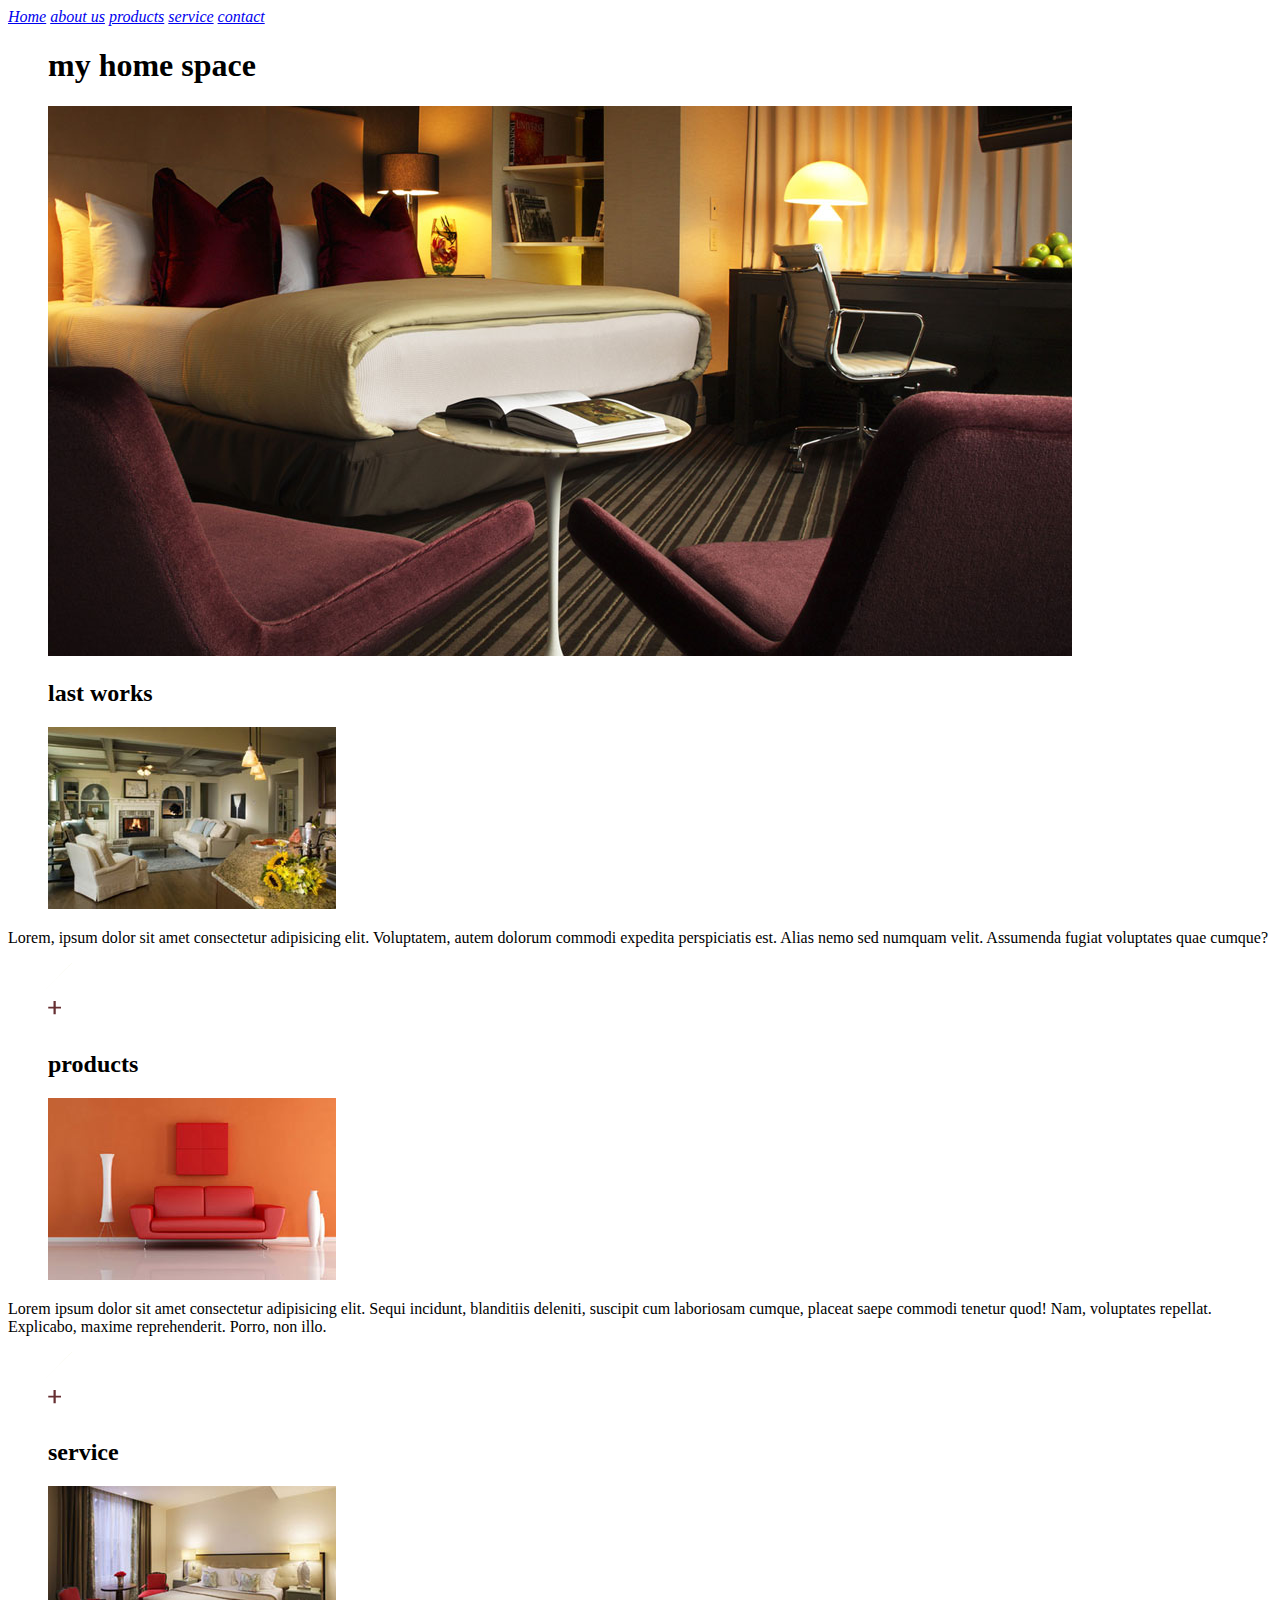
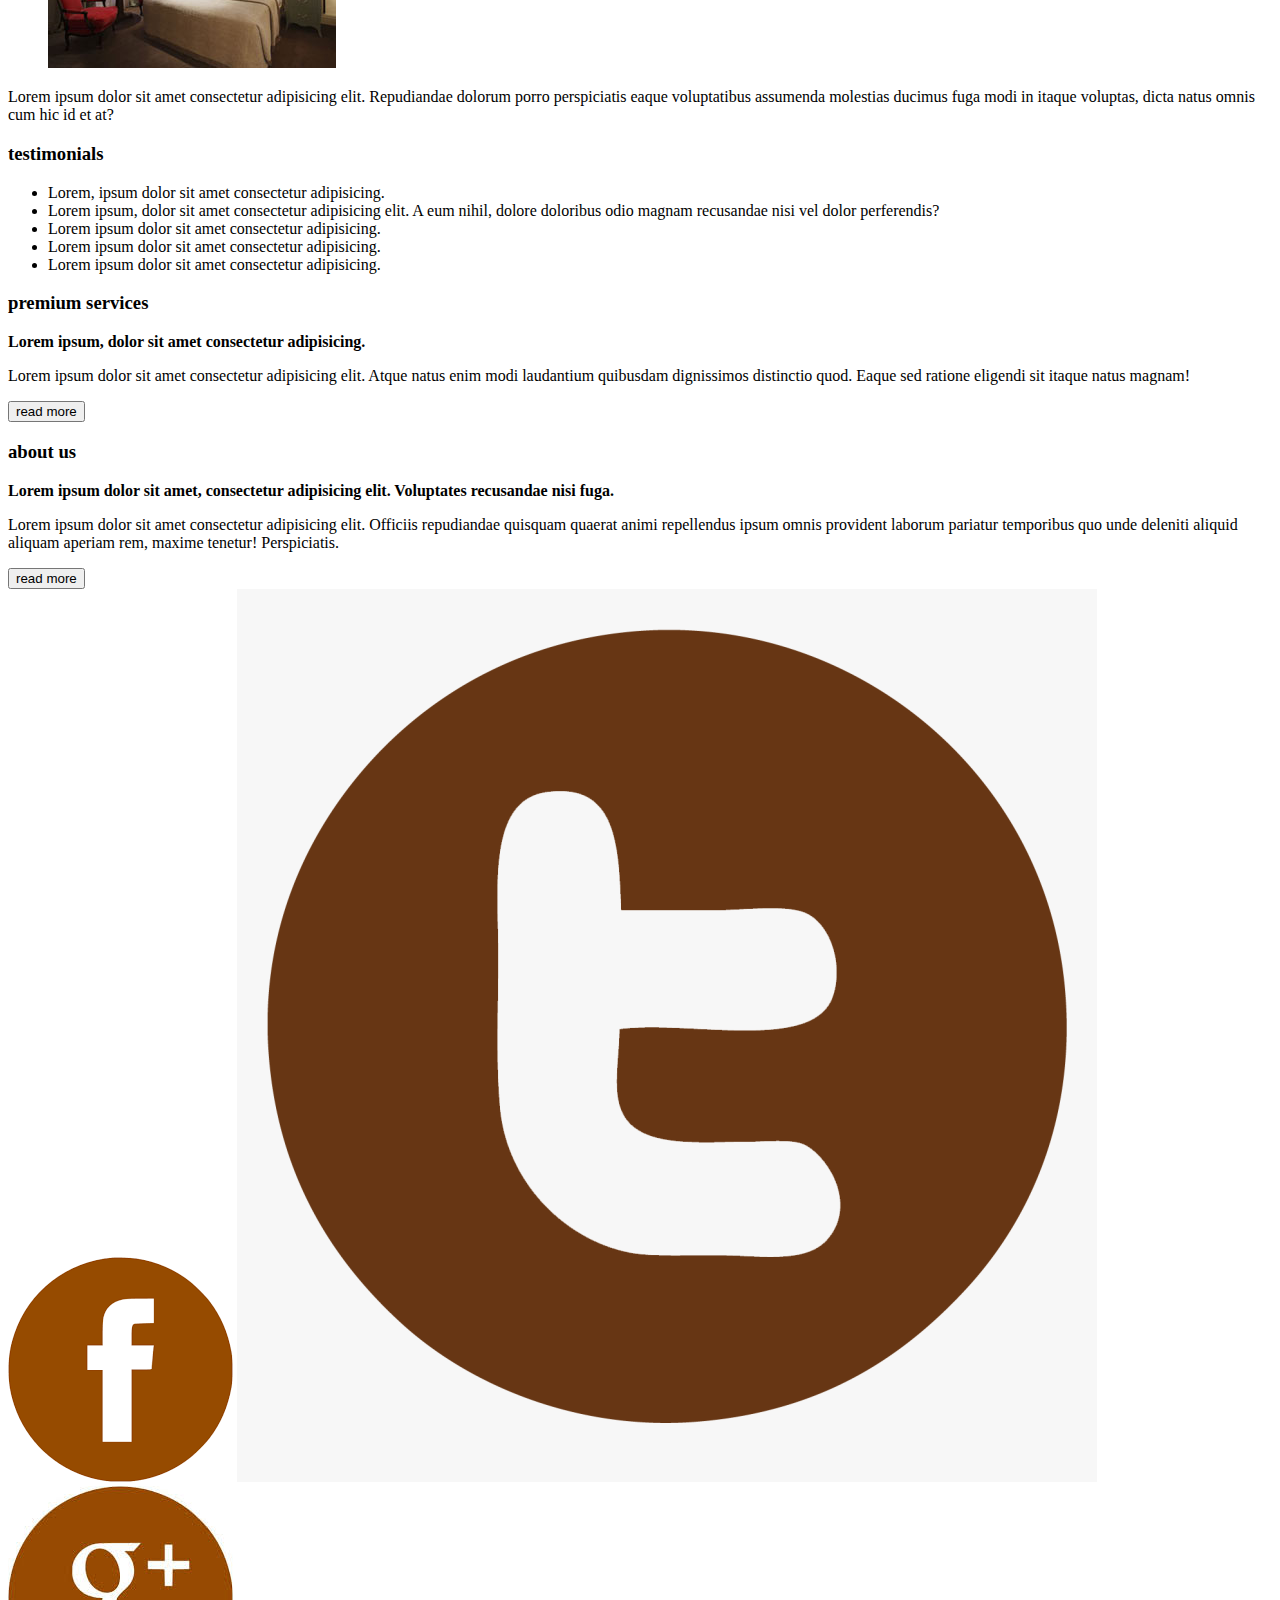
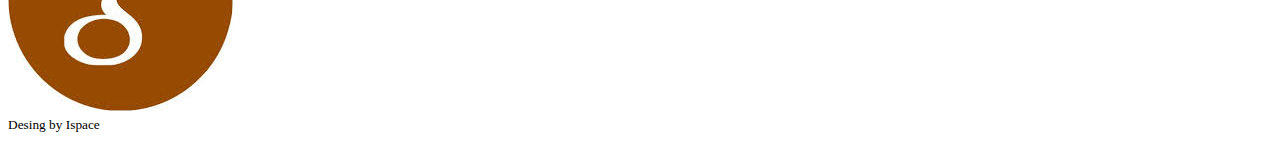
==== index.html @ 4ca2551e "index.html" ====
<!DOCTYPE html>
<html lang="fr">
  <head>
    <meta charset="UTF-8" />
    <meta name="viewport" content="width=device-width, initial-scale=1.0" />
    <meta
      name="description"
      content="une présentation de l'intérieure de ma maison"
    />
    <link rel="shortcut icon" href="./assets/images/logo.png" />
    <title>description de ma maison dans tout ses recoins</title>
  </head>
  <body>
    <nav>
      <address>
        <a href="#">Home</a>
        <a href="#about-us">about us</a>
        <a href="#main-product">products</a>
        <a href="#main-service">service</a>
        <a href="tel:0606666606">contact</a>
      </address>
    </nav>
    <figure>
      <figcaption><h1>my home space</h1></figcaption>
      <img
        src="./assets/images/carousel/carousel-1.jpg"
        alt="ma chambre à coucher "
      />
    </figure>
    <main>
      <section>
        <div>
          <figure>
            <figcaption><h2>last works</h2></figcaption>
            <img src="./assets/images/chaise-blanche.jpg" alt="le salon" />
          </figure>
          <p>
            Lorem, ipsum dolor sit amet consectetur adipisicing elit.
            Voluptatem, autem dolorum commodi expedita perspiciatis est. Alias
            nemo sed numquam velit. Assumenda fugiat voluptates quae cumque?
          </p>
          <img src="./assets/images/plus_btn_h.png" alt="icon plus_btn_h" />
        </div>
        <div>
          <figure>
            <figcaption><h2 id="main-product">products</h2></figcaption>
            <img
              src="./assets/images/chaise-rouge.jpg"
              alt="la salle d'attente pour les visiteurs"
            />
          </figure>
          <p>
            Lorem ipsum dolor sit amet consectetur adipisicing elit. Sequi
            incidunt, blanditiis deleniti, suscipit cum laboriosam cumque,
            placeat saepe commodi tenetur quod! Nam, voluptates repellat.
            Explicabo, maxime reprehenderit. Porro, non illo.
          </p>
          <img src="./assets/images/plus_btn_h.png" alt="icon plus_btn_h" />
        </div>
        <div>
          <figure>
            <figcaption><h2 id="main-service">service</h2></figcaption>
            <img src="./assets/images/lit.jpg" alt="la chambre d'inviter" />
          </figure>
          <p>
            Lorem ipsum dolor sit amet consectetur adipisicing elit. Repudiandae
            dolorum porro perspiciatis eaque voluptatibus assumenda molestias
            ducimus fuga modi in itaque voluptas, dicta natus omnis cum hic id
            et at?
          </p>
          <span></span>
        </div>
      </section>
      <section>
        <article>
          <h3>testimonials</h3>
          <ul>
            <li>Lorem, ipsum dolor sit amet consectetur adipisicing.</li>
            <li>
              Lorem ipsum, dolor sit amet consectetur adipisicing elit. A eum
              nihil, dolore doloribus odio magnam recusandae nisi vel dolor
              perferendis?
            </li>
            <li>Lorem ipsum dolor sit amet consectetur adipisicing.</li>
            <li>Lorem ipsum dolor sit amet consectetur adipisicing.</li>
            <li>Lorem ipsum dolor sit amet consectetur adipisicing.</li>
          </ul>
        </article>
        <article>
          <h3>premium services</h3>
          <p>
            <strong
              >Lorem ipsum, dolor sit amet consectetur adipisicing.</strong
            >
          </p>
          <p>
            Lorem ipsum dolor sit amet consectetur adipisicing elit. Atque natus
            enim modi laudantium quibusdam dignissimos distinctio quod. Eaque
            sed ratione eligendi sit itaque natus magnam!
          </p>
          <button type="button">read more</button>
        </article>
        <article>
          <h3 id="about-us">about us</h3>
          <p>
            <strong
              >Lorem ipsum dolor sit amet, consectetur adipisicing elit.
              Voluptates recusandae nisi fuga.</strong
            >
          </p>
          <p>
            Lorem ipsum dolor sit amet consectetur adipisicing elit. Officiis
            repudiandae quisquam quaerat animi repellendus ipsum omnis provident
            laborum pariatur temporibus quo unde deleniti aliquid aliquam
            aperiam rem, maxime tenetur! Perspiciatis.
          </p>
          <button type="button">read more</button>
        </article>
      </section>
    </main>
    <footer>
      <div>
        <a href=""
          ><img
            src="./assets/images/facebook1png.png"
            alt="contactez moi sur facebook"
        /></a>
        <a href=""
          ><img
            src="./assets/images/twitter.png"
            alt="contactez moi sur twitter"
        /></a>
        <a href="mailto:shmurdanoah@gmail.com"
          ><img src="./assets/images/google.jpg" alt="contactez moi par mail"
        /></a>
      </div>
      <small>Desing by Ispace</small>
    </footer>
  </body>
</html>
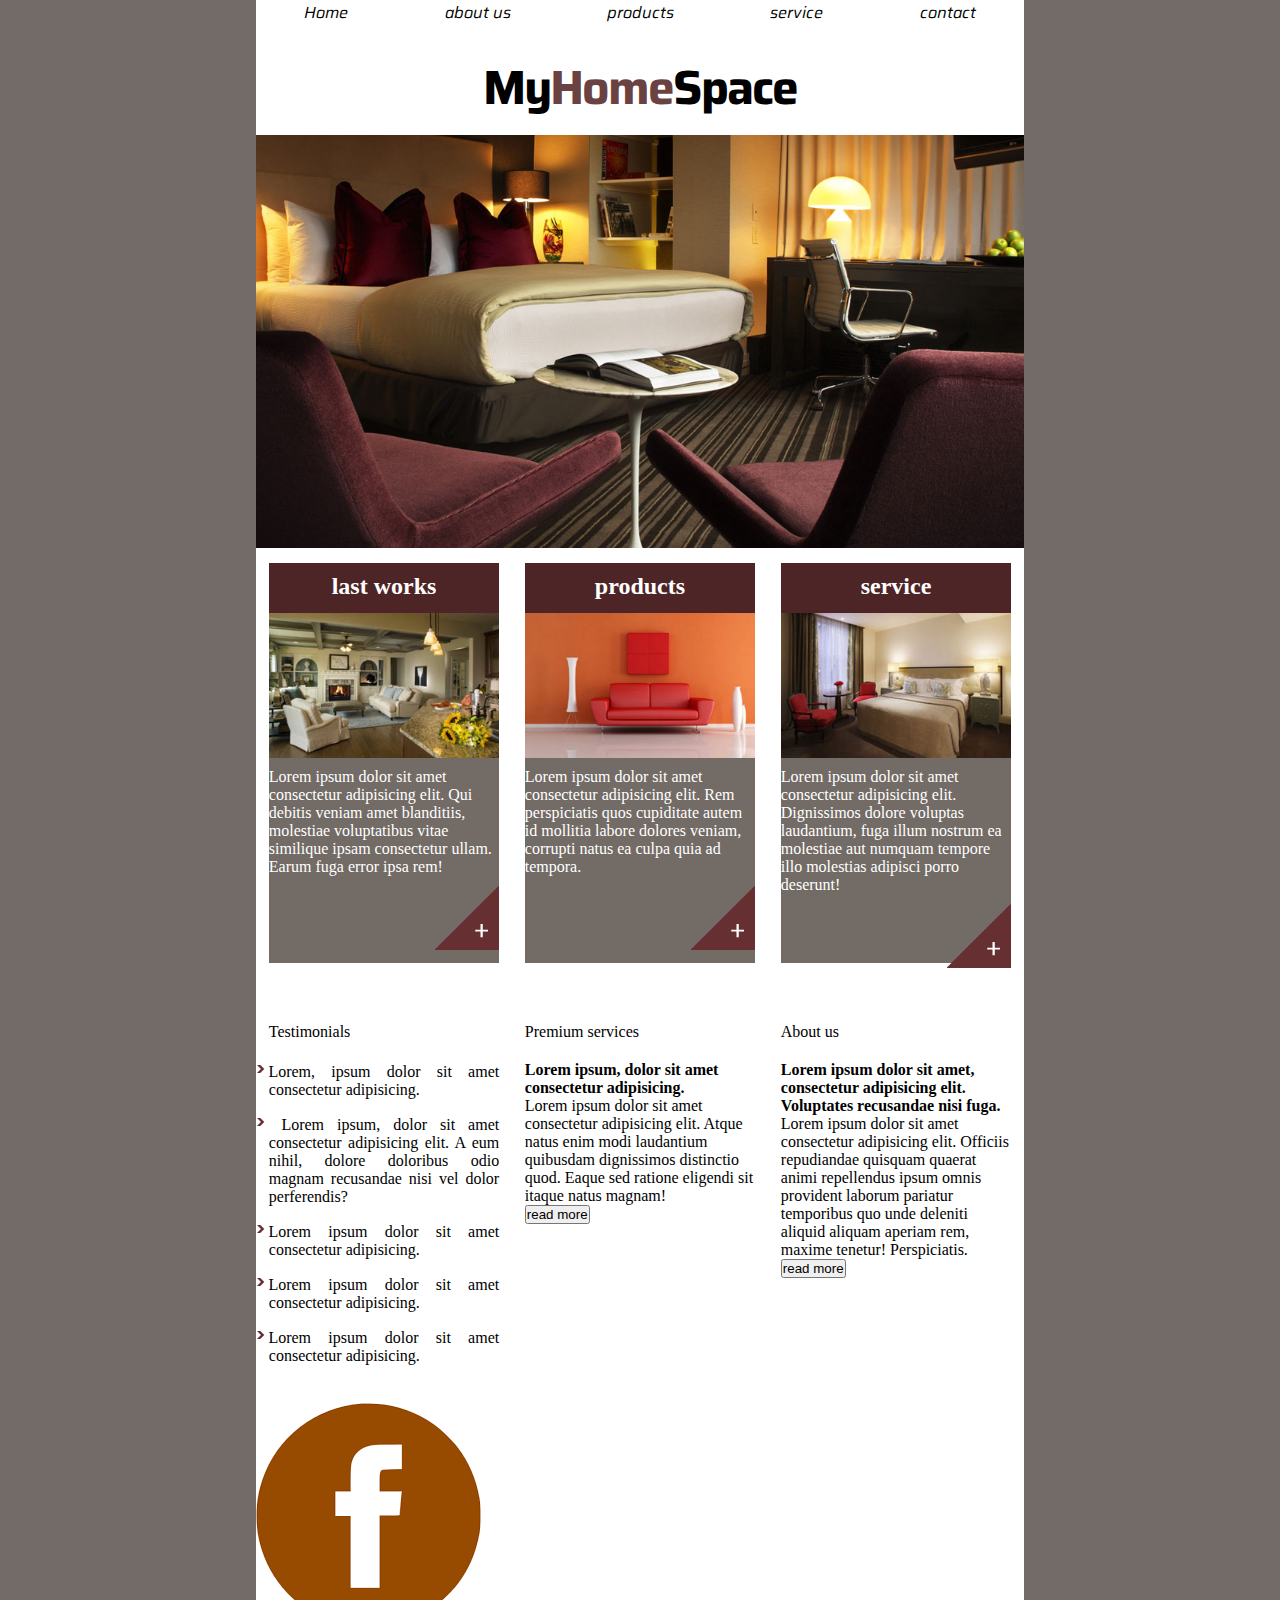
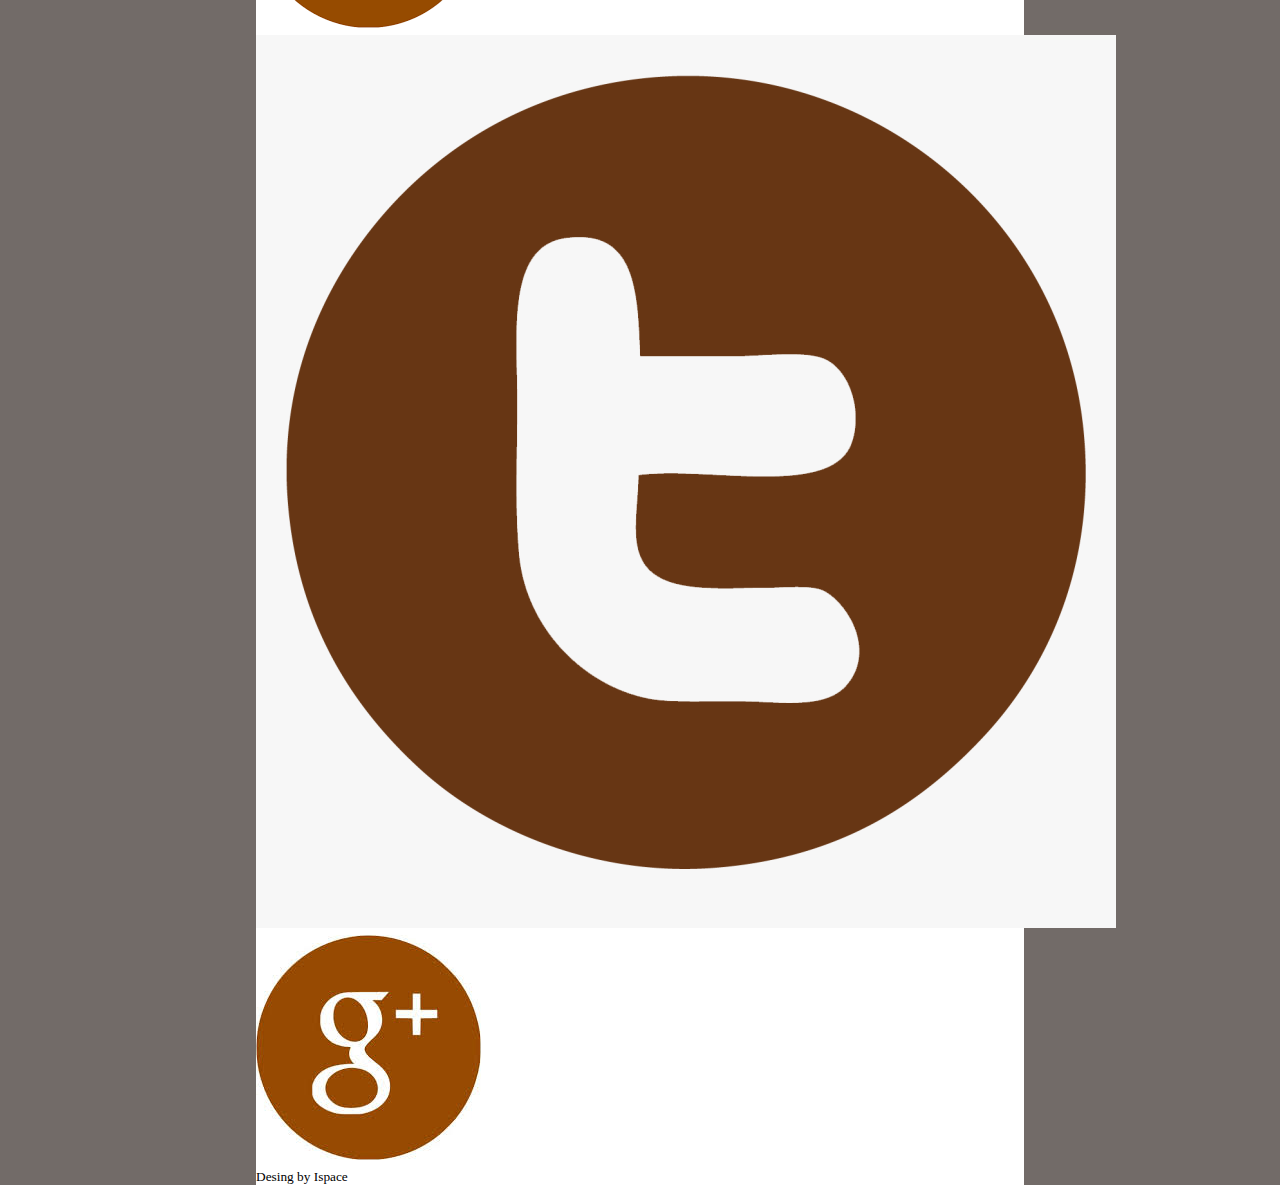
==== commit bed4d642: "add some with css" ====
--- a/index.html
+++ b/index.html
@@ -8,6 +8,7 @@
       content="une présentation de l'intérieure de ma maison"
     />
     <link rel="shortcut icon" href="./assets/images/logo.png" />
+    <link rel="stylesheet" href="./assets/style_sheet/style.css" />
     <title>description de ma maison dans tout ses recoins</title>
   </head>
   <body>
@@ -20,61 +21,73 @@
         <a href="tel:0606666606">contact</a>
       </address>
     </nav>
-    <figure>
-      <figcaption><h1>my home space</h1></figcaption>
+    <figure class="ma-chambre">
+      <figcaption>
+        <h1>my <span class="maison">home</span> space</h1>
+      </figcaption>
       <img
         src="./assets/images/carousel/carousel-1.jpg"
         alt="ma chambre à coucher "
       />
     </figure>
     <main>
-      <section>
-        <div>
+      <section class="presentation">
+        <div class="chaise">
           <figure>
             <figcaption><h2>last works</h2></figcaption>
             <img src="./assets/images/chaise-blanche.jpg" alt="le salon" />
           </figure>
           <p>
-            Lorem, ipsum dolor sit amet consectetur adipisicing elit.
-            Voluptatem, autem dolorum commodi expedita perspiciatis est. Alias
-            nemo sed numquam velit. Assumenda fugiat voluptates quae cumque?
+            Lorem ipsum dolor sit amet consectetur adipisicing elit. Qui debitis
+            veniam amet blanditiis, molestiae voluptatibus vitae similique ipsam
+            consectetur ullam. Earum fuga error ipsa rem!
           </p>
-          <img src="./assets/images/plus_btn_h.png" alt="icon plus_btn_h" />
+          <span class="plus-btn"
+            ><img
+              src="./assets/images/plus_btn.png"
+              id="mon-bureau"
+              alt="icon plus_btn_h"
+          /></span>
         </div>
-        <div>
+        <div class="chaise">
           <figure>
-            <figcaption><h2 id="main-product">products</h2></figcaption>
+            <figcaption><h2>products</h2></figcaption>
             <img
               src="./assets/images/chaise-rouge.jpg"
               alt="la salle d'attente pour les visiteurs"
             />
           </figure>
           <p>
-            Lorem ipsum dolor sit amet consectetur adipisicing elit. Sequi
-            incidunt, blanditiis deleniti, suscipit cum laboriosam cumque,
-            placeat saepe commodi tenetur quod! Nam, voluptates repellat.
-            Explicabo, maxime reprehenderit. Porro, non illo.
+            Lorem ipsum dolor sit amet consectetur adipisicing elit. Rem
+            perspiciatis quos cupiditate autem id mollitia labore dolores
+            veniam, corrupti natus ea culpa quia ad tempora.
           </p>
-          <img src="./assets/images/plus_btn_h.png" alt="icon plus_btn_h" />
+          <span class="plus-btn"
+            ><img
+              src="./assets/images/plus_btn.png"
+              id="mon-produit"
+              alt="icon plus-btn"
+          /></span>
         </div>
-        <div>
+        <div class="chaise">
           <figure>
             <figcaption><h2 id="main-service">service</h2></figcaption>
             <img src="./assets/images/lit.jpg" alt="la chambre d'inviter" />
           </figure>
           <p>
-            Lorem ipsum dolor sit amet consectetur adipisicing elit. Repudiandae
-            dolorum porro perspiciatis eaque voluptatibus assumenda molestias
-            ducimus fuga modi in itaque voluptas, dicta natus omnis cum hic id
-            et at?
+            Lorem ipsum dolor sit amet consectetur adipisicing elit. Dignissimos
+            dolore voluptas laudantium, fuga illum nostrum ea molestiae aut
+            numquam tempore illo molestias adipisci porro deserunt!
           </p>
-          <span></span>
+          <span class="plus-btn"
+            ><img src="./assets/images/plus_btn.png" id="mes-services"
+          /></span>
         </div>
       </section>
-      <section>
-        <article>
-          <h3>testimonials</h3>
-          <ul>
+      <section id="section-2">
+        <article class="service">
+          <p class="h-3">Testimonials</p>
+          <ul class="list-item">
             <li>Lorem, ipsum dolor sit amet consectetur adipisicing.</li>
             <li>
               Lorem ipsum, dolor sit amet consectetur adipisicing elit. A eum
@@ -86,9 +99,9 @@
             <li>Lorem ipsum dolor sit amet consectetur adipisicing.</li>
           </ul>
         </article>
-        <article>
-          <h3>premium services</h3>
-          <p>
+        <article class="service">
+          <p class="h-3">Premium services</p>
+          <p class="mon-paragraphe">
             <strong
               >Lorem ipsum, dolor sit amet consectetur adipisicing.</strong
             >
@@ -100,9 +113,9 @@
           </p>
           <button type="button">read more</button>
         </article>
-        <article>
-          <h3 id="about-us">about us</h3>
-          <p>
+        <article class="service">
+          <p class="h-3">About us</p>
+          <p class="mon-paragraphe">
             <strong
               >Lorem ipsum dolor sit amet, consectetur adipisicing elit.
               Voluptates recusandae nisi fuga.</strong
--- a/assets/style_sheet/style.css
+++ b/assets/style_sheet/style.css
@@ -0,0 +1,134 @@
+@import url("https://fonts.googleapis.com/css2?family=Saira:wght@300&display=swap");
+
+* {
+  box-sizing: border-box;
+  margin: 0;
+  padding: 0;
+}
+html {
+  background-color: rgb(114, 107, 104);
+}
+body {
+  width: 60%;
+  margin-right: 20%;
+  margin-left: 20%;
+  background-color: white;
+  align-content: center;
+}
+
+a {
+  text-decoration: none;
+  color: black;
+  font-family: "Saira", sans-serif;
+}
+li {
+  list-style-type: none;
+}
+/* ***********NAV**************** */
+address {
+  display: flex;
+  flex-wrap: wrap;
+  justify-content: space-around;
+}
+h1 {
+  display: flex;
+  flex-wrap: wrap;
+  justify-content: center;
+  text-transform: capitalize;
+  letter-spacing: -2px;
+  padding-top: 10px;
+  padding-bottom: 10px;
+  font-size: 3rem;
+  font-family: "Saira", sans-serif;
+}
+.ma-chambre {
+  margin: 15px 0;
+}
+.ma-chambre img {
+  width: 100%;
+}
+.maison {
+  color: rgba(58, 3, 3, 0.762);
+  text-transform: capitalize;
+}
+/* ********************SECTION 1******************* */
+
+.presentation {
+  box-sizing: border-box;
+  display: flex;
+  flex-wrap: wrap;
+  justify-content: space-around;
+  height: 400px;
+  width: 100%;
+  min-width: 100px;
+  margin-bottom: 40px;
+}
+.chaise {
+  width: 30%;
+  height: 400px;
+  min-width: 100px;
+  background: #736b65;
+}
+h2 {
+  color: white;
+  background-color: #4d2526;
+  width: 100%;
+  height: 50px;
+  text-align: center;
+  padding: 10px;
+}
+figcaption + img {
+  width: 100%;
+  display: block;
+}
+.presentation p {
+  color: white;
+  padding: 10px 0;
+}
+.plus-btn {
+  display: block;
+  float: right;
+
+  /* left: 194px; */
+  /* width: 100%; */
+}
+/* #mon-bureau {
+  position: relative;
+  top: 10px;
+}
+#mon-produit {
+  position: relative;
+  top: 11px;
+}
+#mes-services {
+  position: relative;
+  bottom: 7px;
+} */
+
+/* *******************SECTION 2************* */
+
+#section-2 {
+  box-sizing: border-box;
+  display: flex;
+  flex-wrap: wrap;
+  justify-content: space-around;
+  height: 400px;
+  width: 100%;
+  min-width: 100px;
+}
+.service {
+  width: 30%;
+  min-width: 100px;
+}
+.h-3 {
+  margin: 20px 0;
+}
+ul li::before {
+  margin-left: -0.4rem;
+  content: url(../images/arrow.png);
+}
+ul li {
+  margin: 15px 0;
+  text-align: justify;
+  text-indent: -10px;
+}
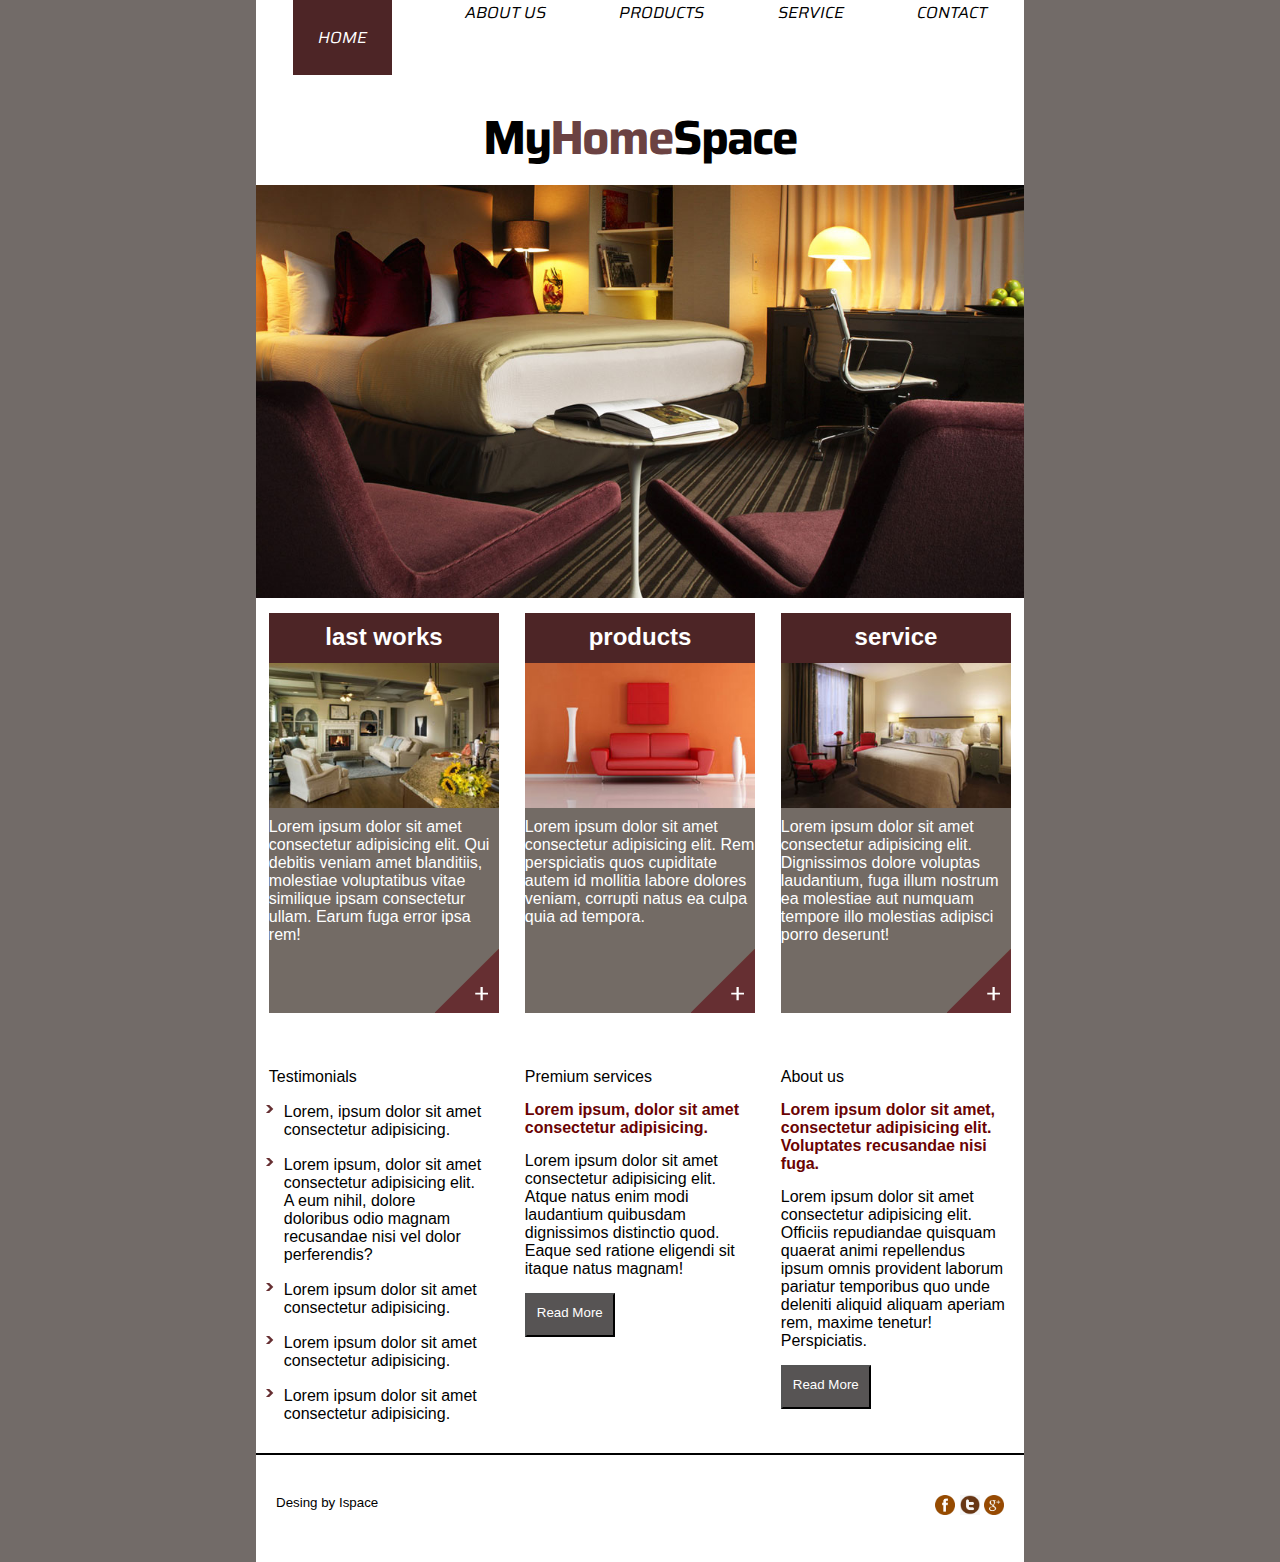
==== commit afda5bb4: "style added" ====
--- a/index.html
+++ b/index.html
@@ -16,7 +16,7 @@
       <address>
         <a href="#">Home</a>
         <a href="#about-us">about us</a>
-        <a href="#main-product">products</a>
+        <a href="#mon-produit">products</a>
         <a href="#main-service">service</a>
         <a href="tel:0606666606">contact</a>
       </address>
@@ -51,7 +51,7 @@
         </div>
         <div class="chaise">
           <figure>
-            <figcaption><h2>products</h2></figcaption>
+            <figcaption><h2 id="mon-produit">products</h2></figcaption>
             <img
               src="./assets/images/chaise-rouge.jpg"
               alt="la salle d'attente pour les visiteurs"
@@ -66,7 +66,7 @@
             ><img
               src="./assets/images/plus_btn.png"
               id="mon-produit"
-              alt="icon plus-btn"
+              alt="icon plus-button"
           /></span>
         </div>
         <div class="chaise">
@@ -80,16 +80,16 @@
             numquam tempore illo molestias adipisci porro deserunt!
           </p>
           <span class="plus-btn"
-            ><img src="./assets/images/plus_btn.png" id="mes-services"
+            ><img src="./assets/images/plus_btn.png" alt="plus-button"
           /></span>
         </div>
       </section>
       <section id="section-2">
         <article class="service">
           <p class="h-3">Testimonials</p>
-          <ul class="list-item">
+          <ul role="list" class="list-item">
             <li>Lorem, ipsum dolor sit amet consectetur adipisicing.</li>
-            <li>
+            <li id="item">
               Lorem ipsum, dolor sit amet consectetur adipisicing elit. A eum
               nihil, dolore doloribus odio magnam recusandae nisi vel dolor
               perferendis?
@@ -99,7 +99,7 @@
             <li>Lorem ipsum dolor sit amet consectetur adipisicing.</li>
           </ul>
         </article>
-        <article class="service">
+        <article class="service" id="read-more1">
           <p class="h-3">Premium services</p>
           <p class="mon-paragraphe">
             <strong
@@ -113,8 +113,8 @@
           </p>
           <button type="button">read more</button>
         </article>
-        <article class="service">
-          <p class="h-3">About us</p>
+        <article class="service" id="read-more2">
+          <p class="h-3" id="about-us">About us</p>
           <p class="mon-paragraphe">
             <strong
               >Lorem ipsum dolor sit amet, consectetur adipisicing elit.
@@ -130,6 +130,7 @@
           <button type="button">read more</button>
         </article>
       </section>
+      <hr />
     </main>
     <footer>
       <div>
@@ -141,6 +142,7 @@
         <a href=""
           ><img
             src="./assets/images/twitter.png"
+            id="mon-compte-twitter"
             alt="contactez moi sur twitter"
         /></a>
         <a href="mailto:shmurdanoah@gmail.com"
--- a/assets/style_sheet/style.css
+++ b/assets/style_sheet/style.css
@@ -7,8 +7,10 @@
 }
 html {
   background-color: rgb(114, 107, 104);
+  scroll-behavior: smooth;
 }
 body {
+  font-family: "saair", sans-serif;
   width: 60%;
   margin-right: 20%;
   margin-left: 20%;
@@ -29,6 +31,13 @@
   display: flex;
   flex-wrap: wrap;
   justify-content: space-around;
+  text-transform: uppercase;
+  font-family: "saira", sans-serif;
+}
+address a:first-child {
+  background: #4d2526;
+  color: white;
+  padding: 25px;
 }
 h1 {
   display: flex;
@@ -60,14 +69,15 @@
   justify-content: space-around;
   height: 400px;
   width: 100%;
-  min-width: 100px;
+  /* min-width: 150px; */
   margin-bottom: 40px;
 }
 .chaise {
   width: 30%;
   height: 400px;
-  min-width: 100px;
+  /* min-width: 150px; */
   background: #736b65;
+  position: relative;
 }
 h2 {
   color: white;
@@ -86,8 +96,11 @@
   padding: 10px 0;
 }
 .plus-btn {
-  display: block;
-  float: right;
+  /* display: block;
+  float: right; */
+  position: absolute;
+  right: 0;
+  bottom: -4px;
 
   /* left: 194px; */
   /* width: 100%; */
@@ -120,15 +133,57 @@
   width: 30%;
   min-width: 100px;
 }
+#read-more1 {
+  position: relative;
+}
+#read-more2 {
+  position: relative;
+}
 .h-3 {
   margin: 20px 0;
 }
-ul li::before {
-  margin-left: -0.4rem;
-  content: url(../images/arrow.png);
+ul {
+  list-style: url(../images/arrow.png);
 }
 ul li {
+  margin: 15px 15px;
+
+  /* text-indent: -5px; */
+  /* padding-right: 10px; */
+}
+#item {
+  text-wrap: left;
+}
+#section-2 p {
   margin: 15px 0;
-  text-align: justify;
-  text-indent: -10px;
 }
+strong {
+  color: rgb(106 3 3);
+}
+button {
+  padding: 10px 10px 15px 10px;
+  background: rgb(69 65 65 / 90%);
+  color: white;
+  text-transform: capitalize;
+  position: absolute;
+  left: 0;
+}
+
+hr {
+  border: 1px solid black;
+  margin-bottom: 20px;
+}
+/* ***************FOOTER************************** */
+footer {
+  display: flex;
+  flex-wrap: wrap;
+  flex-direction: row-reverse;
+  justify-content: space-between;
+  margin: 20px 10px;
+  padding: 20px 10px;
+}
+footer img {
+  height: 20px;
+  width: 20px;
+  text-decoration: #736b65;
+}
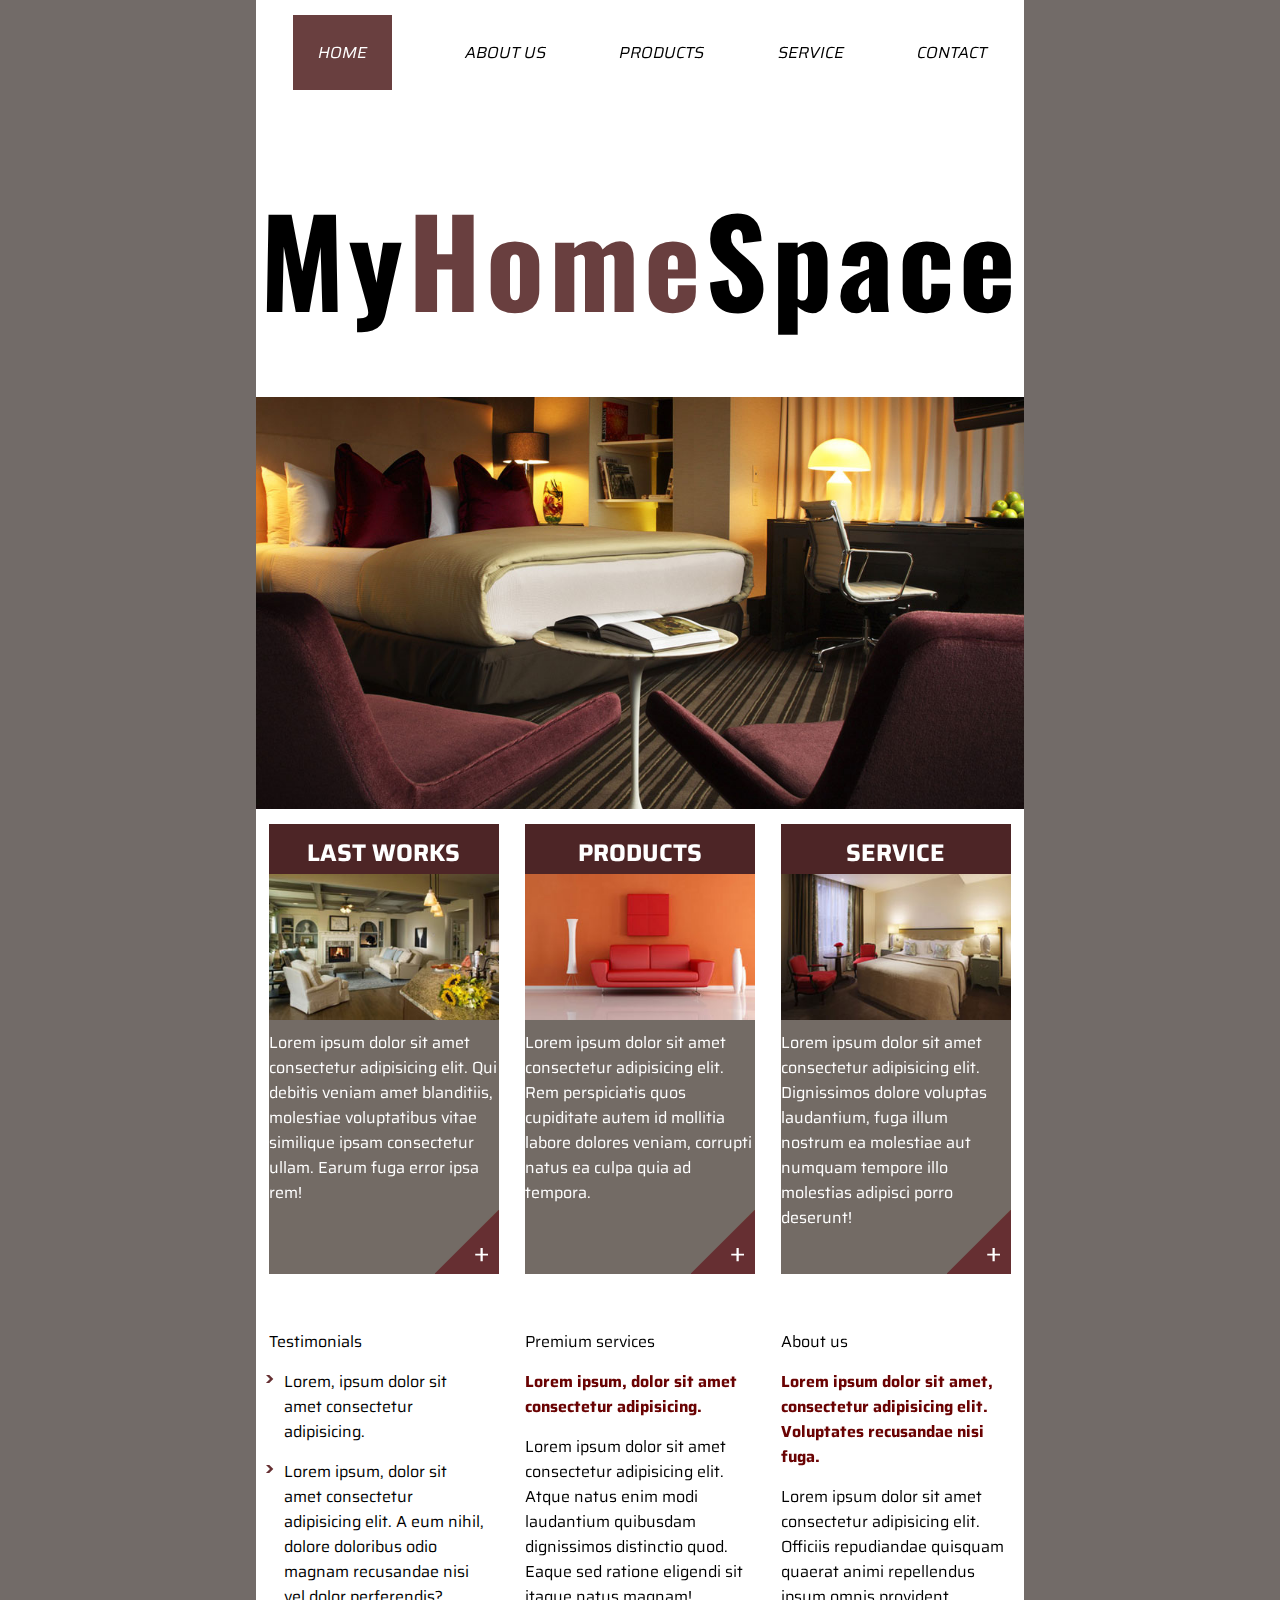
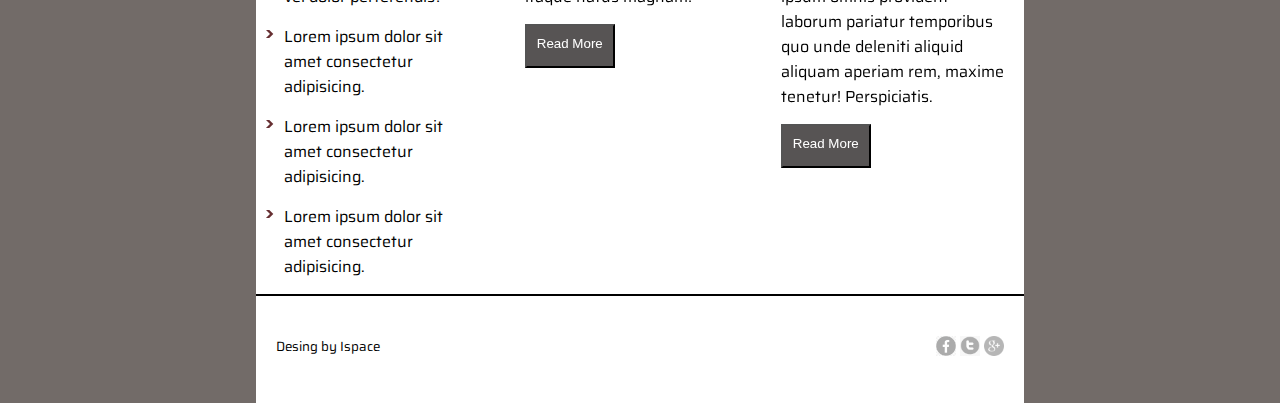
==== commit 72db3e6a: "final checkings" ====
--- a/index.html
+++ b/index.html
@@ -20,16 +20,17 @@
         <a href="#main-service">service</a>
         <a href="tel:0606666606">contact</a>
       </address>
+
+      <figure class="ma-chambre">
+        <figcaption>
+          <h1>my <span class="maison">home</span> space</h1>
+        </figcaption>
+        <img
+          src="./assets/images/carousel/carousel-1.jpg"
+          alt="ma chambre à coucher "
+        />
+      </figure>
     </nav>
-    <figure class="ma-chambre">
-      <figcaption>
-        <h1>my <span class="maison">home</span> space</h1>
-      </figcaption>
-      <img
-        src="./assets/images/carousel/carousel-1.jpg"
-        alt="ma chambre à coucher "
-      />
-    </figure>
     <main>
       <section class="presentation">
         <div class="chaise">
@@ -134,19 +135,21 @@
     </main>
     <footer>
       <div>
-        <a href=""
+        <a href="https://www.facebook.com/earo.diesel/"
           ><img
-            src="./assets/images/facebook1png.png"
+            src="./assets/images/myface2.png"
             alt="contactez moi sur facebook"
         /></a>
-        <a href=""
+        <a href="https://twitter.com/home"
           ><img
-            src="./assets/images/twitter.png"
+            src="./assets/images/mytwitter.png"
             id="mon-compte-twitter"
             alt="contactez moi sur twitter"
         /></a>
         <a href="mailto:shmurdanoah@gmail.com"
-          ><img src="./assets/images/google.jpg" alt="contactez moi par mail"
+          ><img
+            src="./assets/images/my google1.png"
+            alt="contactez moi par mail"
         /></a>
       </div>
       <small>Desing by Ispace</small>
--- a/assets/style_sheet/style.css
+++ b/assets/style_sheet/style.css
@@ -1,5 +1,4 @@
-@import url("https://fonts.googleapis.com/css2?family=Saira:wght@300&display=swap");
-
+@import url("https://fonts.googleapis.com/css2?family=Oswald:wght@300&family=Saira:wght@300&display=swap");
 * {
   box-sizing: border-box;
   margin: 0;
@@ -10,12 +9,13 @@
   scroll-behavior: smooth;
 }
 body {
-  font-family: "saair", sans-serif;
+  font-family: "saira", sans-serif;
   width: 60%;
   margin-right: 20%;
   margin-left: 20%;
   background-color: white;
   align-content: center;
+  position: relative;
 }
 
 a {
@@ -30,12 +30,15 @@
 address {
   display: flex;
   flex-wrap: wrap;
+  align-items: center;
   justify-content: space-around;
   text-transform: uppercase;
+  position: fixed;
+  width: 60%;
   font-family: "saira", sans-serif;
 }
 address a:first-child {
-  background: #4d2526;
+  background: rgba(58, 3, 3, 0.762);
   color: white;
   padding: 25px;
 }
@@ -44,11 +47,11 @@
   flex-wrap: wrap;
   justify-content: center;
   text-transform: capitalize;
-  letter-spacing: -2px;
-  padding-top: 10px;
-  padding-bottom: 10px;
-  font-size: 3rem;
-  font-family: "Saira", sans-serif;
+  letter-spacing: 5px;
+  padding-top: 20%;
+  padding-bottom: 50px;
+  font-size: 7.5rem;
+  font-family: "oswald", sans-serif;
 }
 .ma-chambre {
   margin: 15px 0;
@@ -67,14 +70,14 @@
   display: flex;
   flex-wrap: wrap;
   justify-content: space-around;
-  height: 400px;
+  height: 450px;
   width: 100%;
   /* min-width: 150px; */
   margin-bottom: 40px;
 }
 .chaise {
   width: 30%;
-  height: 400px;
+  height: 450px;
   /* min-width: 150px; */
   background: #736b65;
   position: relative;
@@ -86,6 +89,7 @@
   height: 50px;
   text-align: center;
   padding: 10px;
+  text-transform: uppercase;
 }
 figcaption + img {
   width: 100%;
@@ -100,7 +104,7 @@
   float: right; */
   position: absolute;
   right: 0;
-  bottom: -4px;
+  bottom: -7px;
 
   /* left: 194px; */
   /* width: 100%; */
@@ -125,13 +129,15 @@
   display: flex;
   flex-wrap: wrap;
   justify-content: space-around;
-  height: 400px;
+  min-height: 450px;
   width: 100%;
   min-width: 100px;
+  overflow: hidden;
 }
 .service {
   width: 30%;
   min-width: 100px;
+  min-height: 450px;
 }
 #read-more1 {
   position: relative;
@@ -185,5 +191,9 @@
 footer img {
   height: 20px;
   width: 20px;
-  text-decoration: #736b65;
+  border-color: #736b65;
+  opacity: 0.7;
 }
+footer img:hover {
+  opacity: 1;
+}
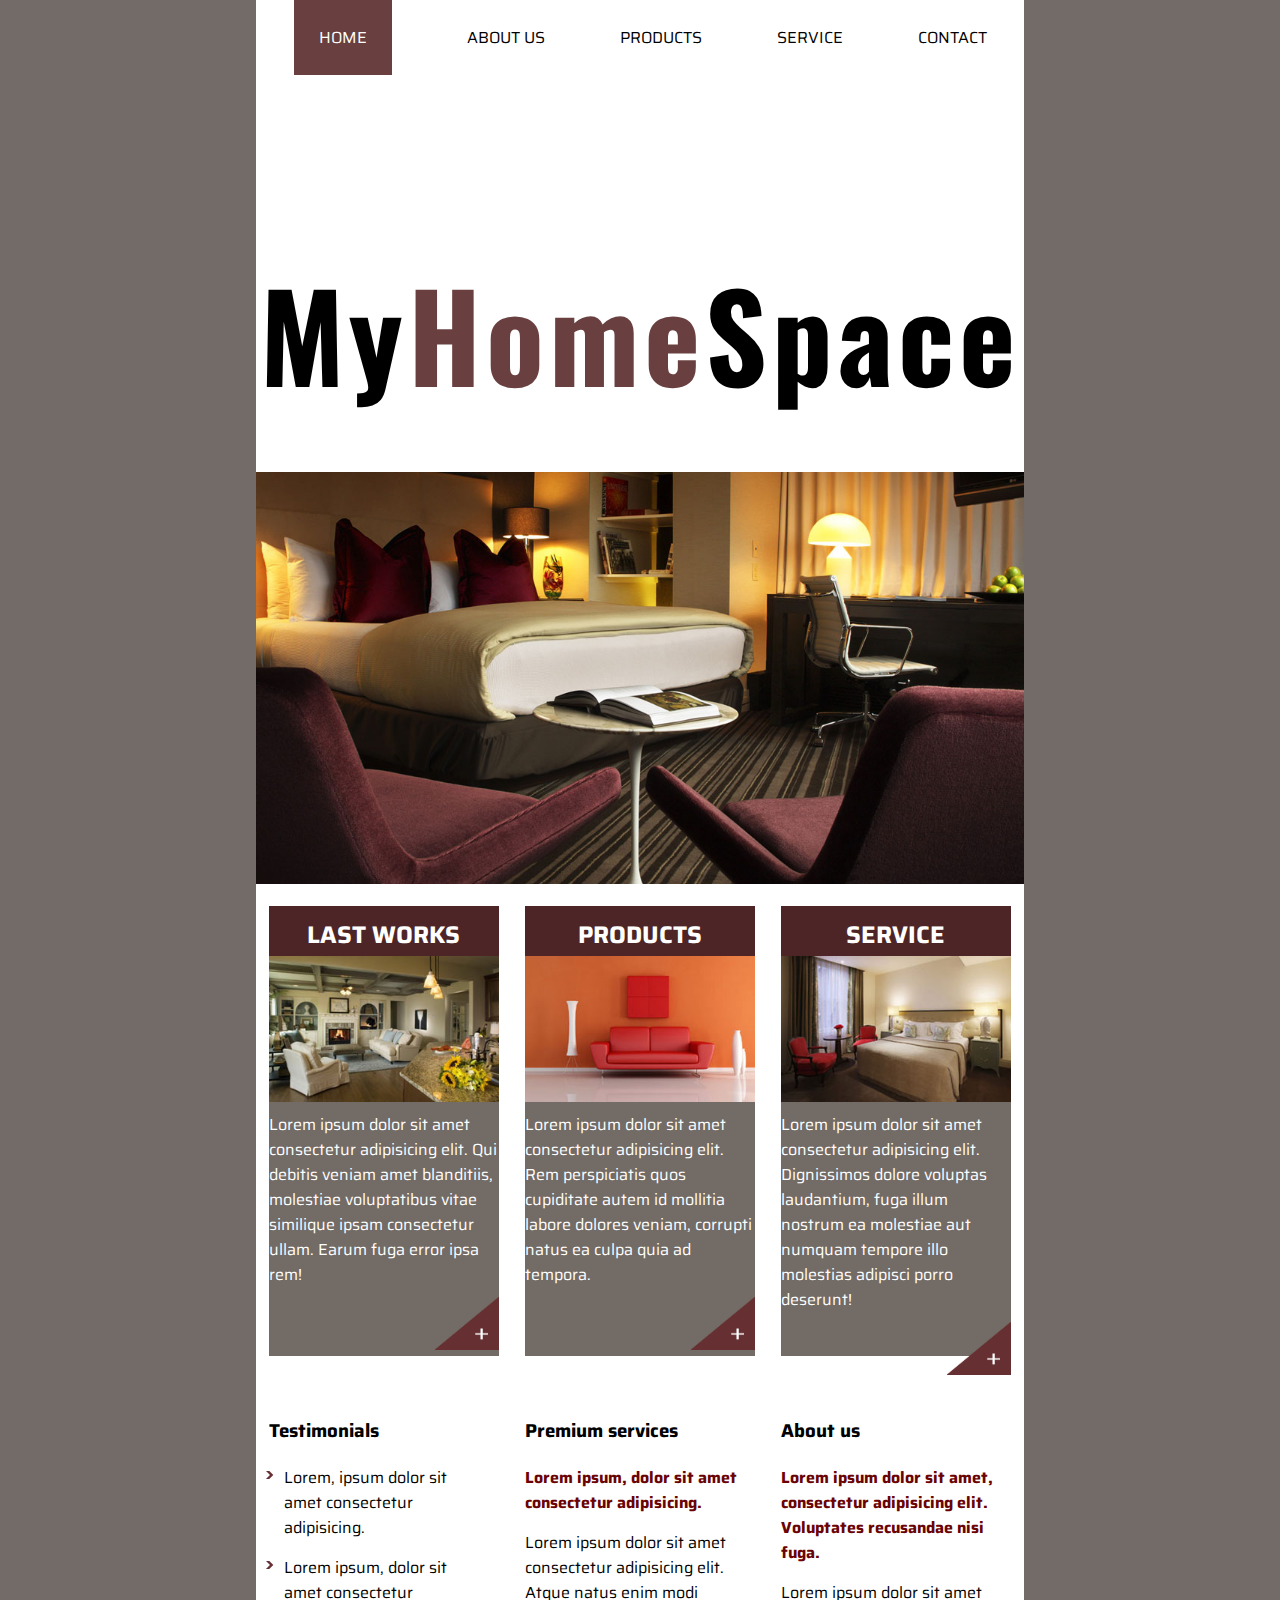
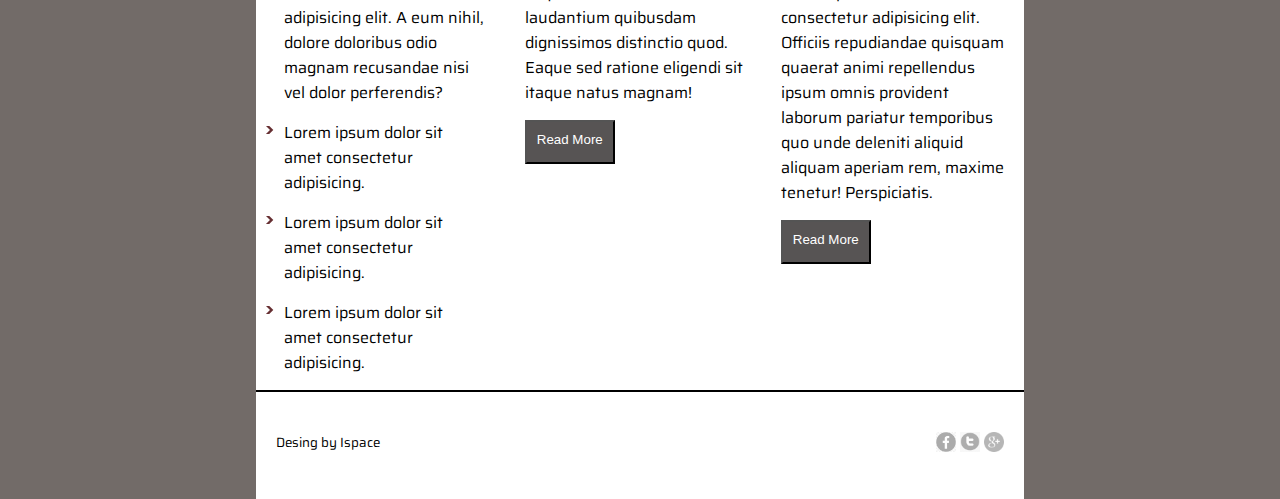
==== commit bf80e79c: "changes on my html" ====
--- a/index.html
+++ b/index.html
@@ -1,5 +1,5 @@
 <!DOCTYPE html>
-<html lang="fr">
+<html lang="zxx">
   <head>
     <meta charset="UTF-8" />
     <meta name="viewport" content="width=device-width, initial-scale=1.0" />
@@ -13,30 +13,31 @@
   </head>
   <body>
     <nav>
-      <address>
-        <a href="#">Home</a>
-        <a href="#about-us">about us</a>
-        <a href="#mon-produit">products</a>
-        <a href="#main-service">service</a>
-        <a href="tel:0606666606">contact</a>
-      </address>
+      <a href="#">Home</a>
+      <a href="#about-us">about us</a>
+      <a href="#mon-produit">products</a>
+      <a href="#main-service">service</a>
+      <a href="#contactez-nous">contact</a>
+    </nav>
 
-      <figure class="ma-chambre">
-        <figcaption>
-          <h1>my <span class="maison">home</span> space</h1>
-        </figcaption>
-        <img
-          src="./assets/images/carousel/carousel-1.jpg"
-          alt="ma chambre à coucher "
-        />
-      </figure>
-    </nav>
+    <figure class="ma-chambre">
+      <h1>my <span class="maison">home</span> space</h1>
+      <img
+        src="./assets/images/carousel/carousel-1.jpg"
+        alt="ma chambre à coucher "
+      />
+    </figure>
+
     <main>
       <section class="presentation">
         <div class="chaise">
           <figure>
-            <figcaption><h2>last works</h2></figcaption>
-            <img src="./assets/images/chaise-blanche.jpg" alt="le salon" />
+            <h2>last works</h2>
+            <img
+              class="mon-image"
+              src="./assets/images/chaise-blanche.jpg"
+              alt="le salon"
+            />
           </figure>
           <p>
             Lorem ipsum dolor sit amet consectetur adipisicing elit. Qui debitis
@@ -52,8 +53,9 @@
         </div>
         <div class="chaise">
           <figure>
-            <figcaption><h2 id="mon-produit">products</h2></figcaption>
+            <h2 id="mon-produit">products</h2>
             <img
+              class="mon-image"
               src="./assets/images/chaise-rouge.jpg"
               alt="la salle d'attente pour les visiteurs"
             />
@@ -64,16 +66,17 @@
             veniam, corrupti natus ea culpa quia ad tempora.
           </p>
           <span class="plus-btn"
-            ><img
-              src="./assets/images/plus_btn.png"
-              id="mon-produit"
-              alt="icon plus-button"
+            ><img src="./assets/images/plus_btn.png" alt="icon plus-button"
           /></span>
         </div>
         <div class="chaise">
           <figure>
-            <figcaption><h2 id="main-service">service</h2></figcaption>
-            <img src="./assets/images/lit.jpg" alt="la chambre d'inviter" />
+            <h2 id="main-service">service</h2>
+            <img
+              class="mon-image"
+              src="./assets/images/lit.jpg"
+              alt="la chambre d'inviter"
+            />
           </figure>
           <p>
             Lorem ipsum dolor sit amet consectetur adipisicing elit. Dignissimos
@@ -85,10 +88,10 @@
           /></span>
         </div>
       </section>
-      <section id="section-2">
+      <div id="section-2">
         <article class="service">
-          <p class="h-3">Testimonials</p>
-          <ul role="list" class="list-item">
+          <h3 class="h-3">Testimonials</h3>
+          <ul class="list-item">
             <li>Lorem, ipsum dolor sit amet consectetur adipisicing.</li>
             <li id="item">
               Lorem ipsum, dolor sit amet consectetur adipisicing elit. A eum
@@ -101,7 +104,7 @@
           </ul>
         </article>
         <article class="service" id="read-more1">
-          <p class="h-3">Premium services</p>
+          <h3 class="h-3">Premium services</h3>
           <p class="mon-paragraphe">
             <strong
               >Lorem ipsum, dolor sit amet consectetur adipisicing.</strong
@@ -115,7 +118,7 @@
           <button type="button">read more</button>
         </article>
         <article class="service" id="read-more2">
-          <p class="h-3" id="about-us">About us</p>
+          <h3 class="h-3" id="about-us">About us</h3>
           <p class="mon-paragraphe">
             <strong
               >Lorem ipsum dolor sit amet, consectetur adipisicing elit.
@@ -130,11 +133,11 @@
           </p>
           <button type="button">read more</button>
         </article>
-      </section>
+      </div>
       <hr />
     </main>
     <footer>
-      <div>
+      <div id="contactez-nous">
         <a href="https://www.facebook.com/earo.diesel/"
           ><img
             src="./assets/images/myface2.png"
@@ -147,9 +150,7 @@
             alt="contactez moi sur twitter"
         /></a>
         <a href="mailto:shmurdanoah@gmail.com"
-          ><img
-            src="./assets/images/my google1.png"
-            alt="contactez moi par mail"
+          ><img src="./assets/images/my-google1.png" alt="mon compte google"
         /></a>
       </div>
       <small>Desing by Ispace</small>
--- a/assets/style_sheet/style.css
+++ b/assets/style_sheet/style.css
@@ -15,7 +15,7 @@
   margin-left: 20%;
   background-color: white;
   align-content: center;
-  position: relative;
+  /* position: relative; */
 }
 
 a {
@@ -27,17 +27,17 @@
   list-style-type: none;
 }
 /* ***********NAV**************** */
-address {
+nav {
   display: flex;
   flex-wrap: wrap;
   align-items: center;
   justify-content: space-around;
   text-transform: uppercase;
-  position: fixed;
-  width: 60%;
+  /* position: fixed; */
+  /* width: 60%; */
   font-family: "saira", sans-serif;
 }
-address a:first-child {
+nav a:first-child {
   background: rgba(58, 3, 3, 0.762);
   color: white;
   padding: 25px;
@@ -80,7 +80,13 @@
   height: 450px;
   /* min-width: 150px; */
   background: #736b65;
-  position: relative;
+  /* position: relative; */
+}
+.chaise .plus-btn {
+  max-height: 53px;
+  min-height: 10px;
+  display: flex;
+  flex-direction: row-reverse;
 }
 h2 {
   color: white;
@@ -91,7 +97,7 @@
   padding: 10px;
   text-transform: uppercase;
 }
-figcaption + img {
+.chaise .mon-image {
   width: 100%;
   display: block;
 }
@@ -100,11 +106,12 @@
   padding: 10px 0;
 }
 .plus-btn {
+  display: flex;
   /* display: block;
   float: right; */
-  position: absolute;
+  /* position: absolute;
   right: 0;
-  bottom: -7px;
+  bottom: -7px; */
 
   /* left: 194px; */
   /* width: 100%; */
@@ -139,12 +146,6 @@
   min-width: 100px;
   min-height: 450px;
 }
-#read-more1 {
-  position: relative;
-}
-#read-more2 {
-  position: relative;
-}
 .h-3 {
   margin: 20px 0;
 }
@@ -157,9 +158,9 @@
   /* text-indent: -5px; */
   /* padding-right: 10px; */
 }
-#item {
+/* #item {
   text-wrap: left;
-}
+} */
 #section-2 p {
   margin: 15px 0;
 }
@@ -171,8 +172,8 @@
   background: rgb(69 65 65 / 90%);
   color: white;
   text-transform: capitalize;
-  position: absolute;
-  left: 0;
+  /* position: absolute;
+  left: 0; */
 }
 
 hr {
